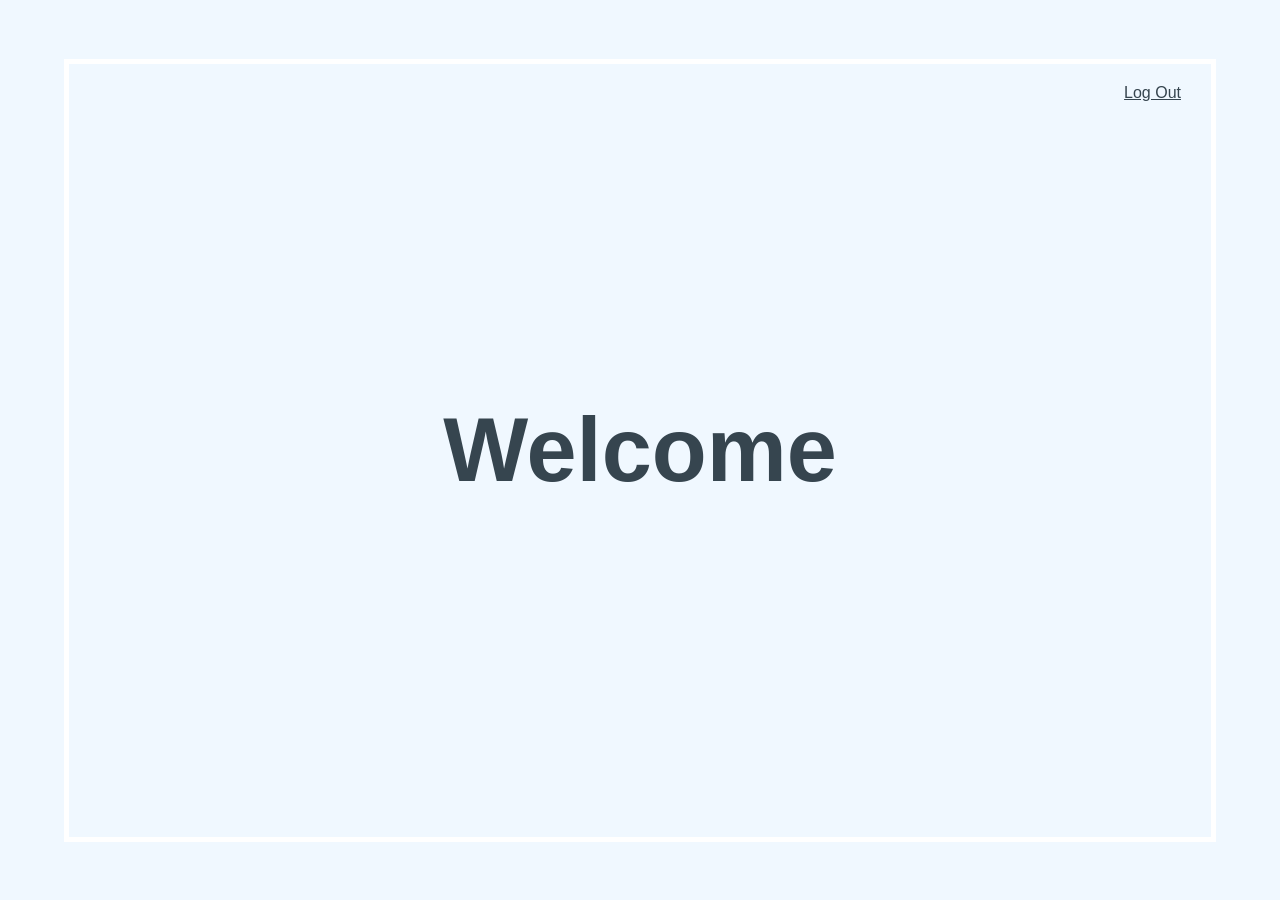
==== index.html @ 4ee487c1 "Add files via upload website" ====
<!DOCTYPE html>
<html lang="en">
<head>
    <meta charset="UTF-8">
    <meta name="viewport" content="width=device-width, initial-scale=1.0">
    <title>Home Page</title>

    <link rel="stylesheet" href="css/home.css">

</head>
<body>
    <div class="container">
        <button class="logout">log out</button>
        <h1 class="greeting">welcome</h1>
    </div>

    <script src="home.js"></script>
    <script src="elephantsql.js"></script>
    <script src="server.js"></script>

</body>
</html>
---- css/home.css ----
*{
    margin: 0;
    padding: 0;
    box-sizing: border-box;
}

body{
    position: relative;
    width: 100%;
    min-height: 100vh;
    height: auto;
    display: flex;
    justify-content: center;
    align-items: center;
    background-color: aliceblue;
    background-size: cover;
    font-family: 'roboto', sans-serif;
}

.container{
    position: relative;
    width: 90%;
    height: 87vh;
    border: 5px solid #fff;
    display: flex;
    justify-content: center;
    align-items: center;
}

.logout{
    position: absolute;
    top: 10px;
    right: 10px;
    padding: 10px 20px;
    text-transform: capitalize;
    font-size: 16px;
    color: #36454F;
    text-decoration: underline;
    background: none;
    cursor: pointer;
    outline: none;
    border: none;
}

.greeting{
    font-size: 90px;
    color: #36454F;
    font-weight: 800;
    text-transform: capitalize;
}
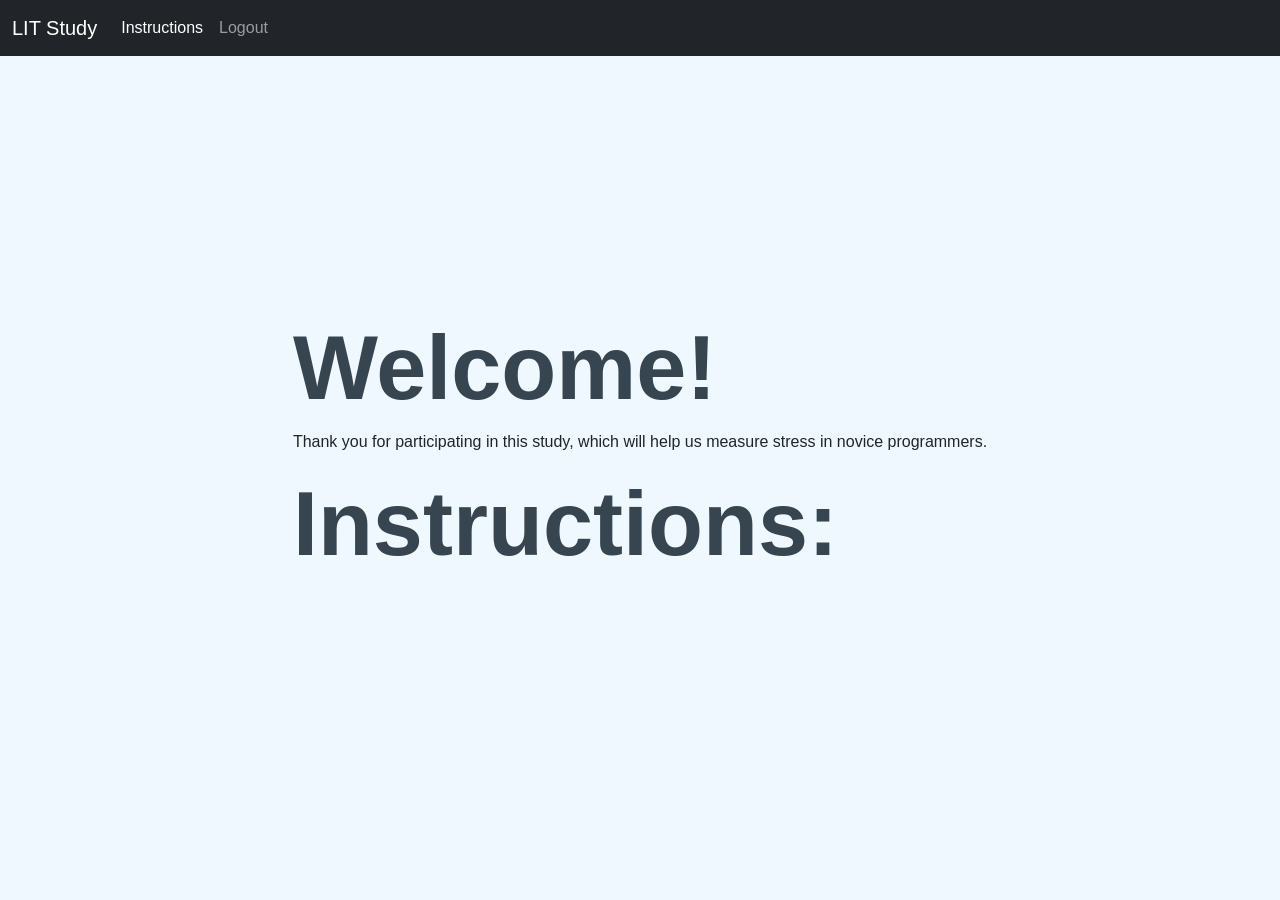
==== commit 8b079bdb: "folder changes" ====
--- a/index.html
+++ b/index.html
@@ -4,18 +4,39 @@
     <meta charset="UTF-8">
     <meta name="viewport" content="width=device-width, initial-scale=1.0">
     <title>Home Page</title>
-
+    <link href="https://cdn.jsdelivr.net/npm/bootstrap@5.0.2/dist/css/bootstrap.min.css" rel="stylesheet" integrity="sha384-EVSTQN3/azprG1Anm3QDgpJLIm9Nao0Yz1ztcQTwFspd3yD65VohhpuuCOmLASjC" crossorigin="anonymous">
     <link rel="stylesheet" href="css/home.css">
 
 </head>
 <body>
-    <div class="container">
-        <button class="logout">log out</button>
-        <h1 class="greeting">welcome</h1>
+        <nav class="navbar fixed-top navbar-expand-lg navbar-dark bg-dark">
+            <div class="container-fluid">
+              <a class="navbar-brand" href="#">LIT Study</a>
+              <button class="navbar-toggler" type="button" data-bs-toggle="collapse" data-bs-target="#navbarNavAltMarkup" aria-controls="navbarNavAltMarkup" aria-expanded="false" aria-label="Toggle navigation">
+                <span class="navbar-toggler-icon"></span>
+              </button>
+              <div class="collapse navbar-collapse" id="navbarNavAltMarkup">
+                <div class="navbar-nav">
+                  <a class="nav-link active" aria-current="page" href="#">Instructions</a>
+                  <a class="nav-link" class="logout" href="website_html/login-researcher.html">Logout</a>
+                </div>
+              </div>
+            </div>
+          </nav>
+
+    <div>
+        <h1>Welcome!</h1>
+        <p>
+            Thank you for participating in this study, which will help us measure stress in novice programmers.
+        </p>
+        <h3>
+            Instructions:
+        </h3>
     </div>
 
+    <script src="https://cdn.jsdelivr.net/npm/bootstrap@5.0.2/dist/js/bootstrap.bundle.min.js" integrity="sha384-MrcW6ZMFYlzcLA8Nl+NtUVF0sA7MsXsP1UyJoMp4YLEuNSfAP+JcXn/tWtIaxVXM" crossorigin="anonymous"></script>
     <script src="home.js"></script>
-    <script src="elephantsql.js"></script>
+    <script src="form.js"></script>
     <script src="server.js"></script>
 
 </body>
--- a/css/home.css
+++ b/css/home.css
@@ -42,9 +42,53 @@
     border: none;
 }
 
-.greeting{
+h1{
     font-size: 90px;
     color: #36454F;
     font-weight: 800;
     text-transform: capitalize;
-}+}
+
+h3{
+    font-size: 90px;
+    color: #36454F;
+    font-weight: 800;
+    text-transform: capitalize;
+}
+
+.nav {
+    background-color: #333;
+    overflow: hidden;
+}
+  
+.nav a {
+    float: left;
+    display: block;
+    background-color: aliceblue;
+    color: #36454F;
+    text-align: center;
+    padding: 14px 16px;
+    text-decoration: none;
+    font-size: 17px;
+}
+  
+.nav a:hover {
+    background-color: #36454F;
+    color: aliceblue;
+}
+
+.nav a:active {
+    background-color: #36454F;
+    color: aliceblue;
+}
+
+.nav a.split {
+    float: right;
+    background-color: aliceblue;
+    color: #36454F;
+  }
+  
+  /* Hide the link that should open and close the topnav on small screens */
+.nav.icon {
+    display: none;
+  }
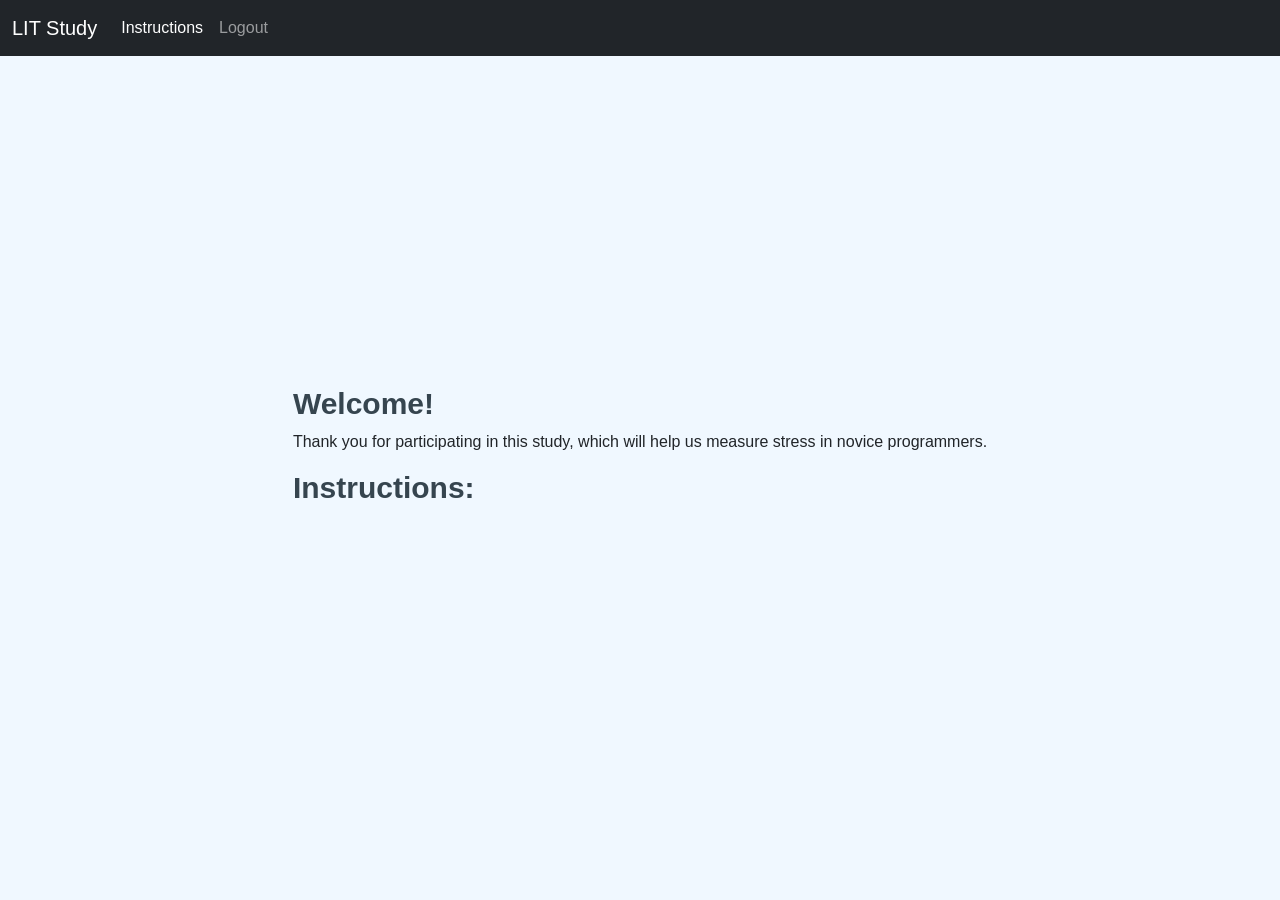
==== commit 58ed9c8b: "successfully fills google sheet upon registration" ====
--- a/index.html
+++ b/index.html
@@ -18,7 +18,7 @@
               <div class="collapse navbar-collapse" id="navbarNavAltMarkup">
                 <div class="navbar-nav">
                   <a class="nav-link active" aria-current="page" href="#">Instructions</a>
-                  <a class="nav-link" class="logout" href="website_html/login-researcher.html">Logout</a>
+                  <a class="nav-link" class="logout" href="login-student.html">Logout</a>
                 </div>
               </div>
             </div>
@@ -35,9 +35,10 @@
     </div>
 
     <script src="https://cdn.jsdelivr.net/npm/bootstrap@5.0.2/dist/js/bootstrap.bundle.min.js" integrity="sha384-MrcW6ZMFYlzcLA8Nl+NtUVF0sA7MsXsP1UyJoMp4YLEuNSfAP+JcXn/tWtIaxVXM" crossorigin="anonymous"></script>
-    <script src="home.js"></script>
-    <script src="form.js"></script>
-    <script src="server.js"></script>
+    <!-- <script src="js/home.js"></script> -->
+    <!-- <script src="hs/form.js"></script> -->
+    <!-- <script src="js/googlesheet.js"></script> -->
+    <!-- <script src="server.js"></script> -->
 
 </body>
 </html>
--- a/css/home.css
+++ b/css/home.css
@@ -43,16 +43,16 @@
 }
 
 h1{
-    font-size: 90px;
+    font-size: 30px;
     color: #36454F;
-    font-weight: 800;
+    font-weight: 600;
     text-transform: capitalize;
 }
 
 h3{
-    font-size: 90px;
+    font-size: 30px;
     color: #36454F;
-    font-weight: 800;
+    font-weight: 600;
     text-transform: capitalize;
 }
 
